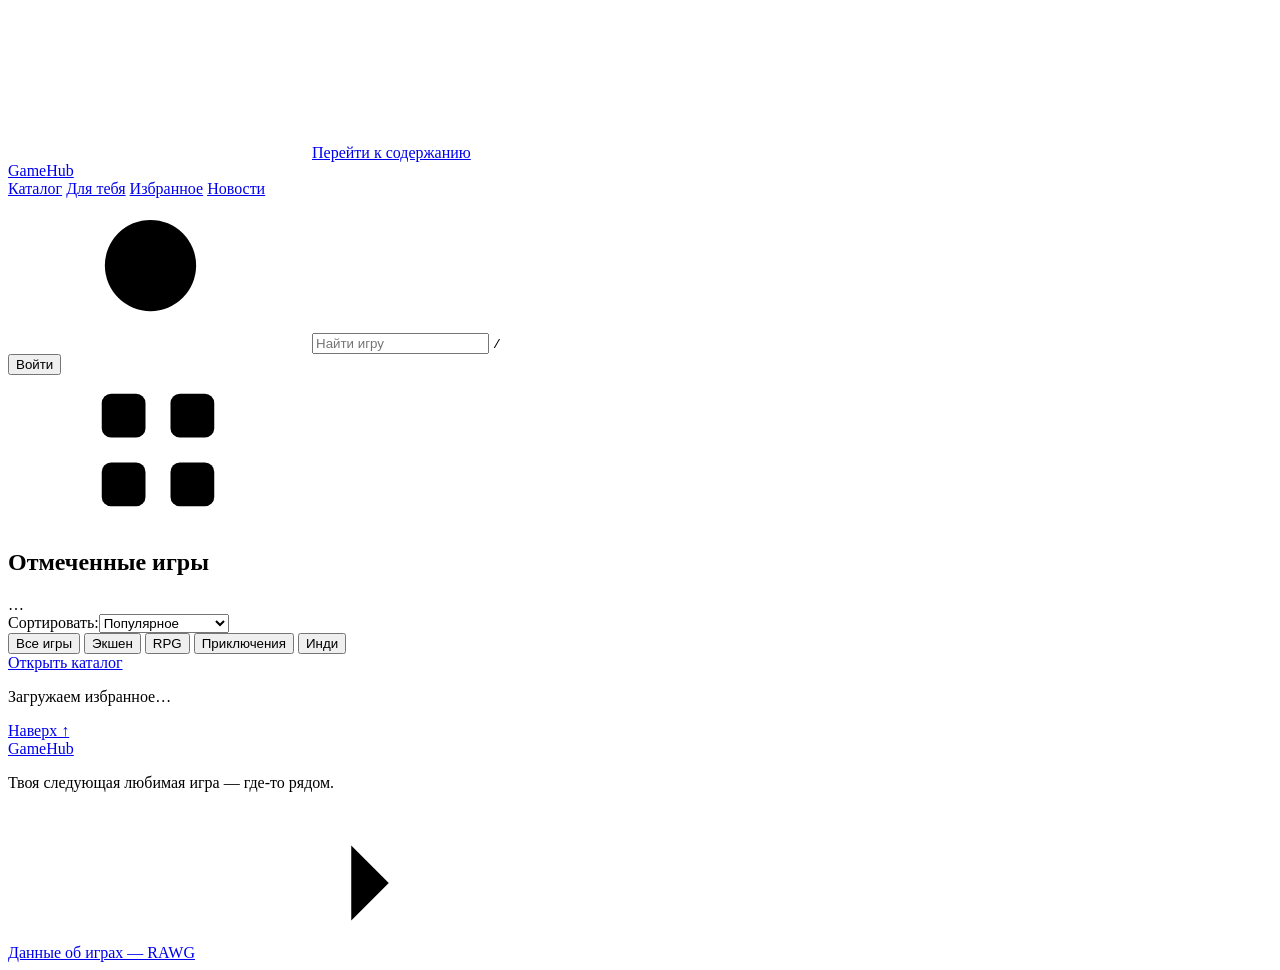
==== src/GameHub.Server/wwwroot/library.html @ 55d1efda "add 3 pages" ====
<!DOCTYPE html>
<html lang="ru">
<head>
    <meta charset="UTF-8">
    <meta name="viewport" content="width=device-width, initial-scale=1.0">
    <meta name="theme-color" content="#111314">
    <meta name="description" content="Открывай новые игры, собирай свою библиотеку и находи новые игровые миры с GameHub.">
    <title>Избранное — GameHub</title>
    <link rel="stylesheet" href="/css/main.css">
    <script type="module" src="/js/main.js"></script>
</head>
<body>
    <svg class="icon-definitions" xmlns="http://www.w3.org/2000/svg" aria-hidden="true">
        <symbol id="icon-search" viewBox="0 0 24 24"><circle cx="10.8" cy="10.8" r="7.3"/><path d="m16.2 16.2 4.6 4.6"/></symbol>
        <symbol id="icon-arrow" viewBox="0 0 24 24"><path d="M4 12h15m-6-6 6 6-6 6"/></symbol>
        <symbol id="icon-heart" viewBox="0 0 24 24"><path d="M20.4 4.9a5.3 5.3 0 0 0-7.5 0L12 5.8l-.9-.9a5.3 5.3 0 0 0-7.5 7.5L12 21l8.4-8.6a5.3 5.3 0 0 0 0-7.5Z"/></symbol>
        <symbol id="icon-star" viewBox="0 0 24 24"><path d="m12 3 2.8 5.7 6.3.9-4.6 4.5 1.1 6.3-5.6-3-5.6 3 1.1-6.3L3 9.6l6.3-.9Z"/></symbol>
        <symbol id="icon-chevron" viewBox="0 0 24 24"><path d="m9 5 7 7-7 7"/></symbol>
        <symbol id="icon-grid" viewBox="0 0 24 24"><rect x="3" y="3" width="7" height="7" rx="1.5"/><rect x="14" y="3" width="7" height="7" rx="1.5"/><rect x="3" y="14" width="7" height="7" rx="1.5"/><rect x="14" y="14" width="7" height="7" rx="1.5"/></symbol>
    </svg>

    <a class="skip-link" href="#main-content">Перейти к содержанию</a>

    <header class="site-header">
        <div class="header-inner">
            <a class="brand" href="/" aria-label="GameHub — главная">Game<span>Hub</span></a>
            <nav class="main-nav" aria-label="Основная навигация">
                <a href="/#catalog" data-nav="catalog">Каталог</a>
                <a href="/recommendations" data-nav="recommendations">Для тебя</a>
                <a href="/library" data-nav="library" class="is-active" aria-current="page">Избранное<span id="saved-count" class="saved-count" hidden>0</span></a>
                <a href="/#news" data-nav="news">Новости</a>
            </nav>
            <form id="search-form" class="search-form" role="search">
                <svg class="icon" aria-hidden="true"><use href="#icon-search"/></svg>
                <input id="game-search" type="search" name="q" placeholder="Найти игру" aria-label="Найти среди избранных игр" autocomplete="off">
                <kbd aria-hidden="true">/</kbd>
            </form>
            <div class="account-actions">
                <button id="account-entry" class="account-entry" type="button">Войти</button>
                <button id="account-logout" class="account-logout" type="button" hidden>Выйти</button>
            </div>
        </div>
    </header>

    <main id="main-content" data-current-page="library" tabindex="-1">
        <div class="page-container">
            <section id="catalog" class="section catalog" aria-labelledby="catalog-title">
                <div class="section-heading">
                    <div class="catalog-heading"><svg class="icon" aria-hidden="true"><use href="#icon-grid"/></svg><h1 id="catalog-title">Отмеченные игры</h1><span id="catalog-count" class="count-badge">…</span></div>
                    <label class="sort-control"><span>Сортировать:</span><select id="game-sort" aria-label="Сортировка игр"><option value="popular">Популярное</option><option value="rating">По Metacritic</option><option value="name">По названию</option><option value="newest">Сначала новинки</option></select></label>
                </div>
                <div class="catalog-toolbar">
                    <div class="genre-filters" role="group" aria-label="Фильтр по жанру">
                        <button class="filter-button is-active" type="button" data-genre="all" aria-pressed="true">Все игры</button>
                        <button class="filter-button" type="button" data-genre="action" aria-pressed="false">Экшен</button>
                        <button class="filter-button" type="button" data-genre="role-playing-games-rpg" aria-pressed="false">RPG</button>
                        <button class="filter-button" type="button" data-genre="adventure" aria-pressed="false">Приключения</button>
                        <button class="filter-button" type="button" data-genre="indie" aria-pressed="false">Инди</button>
                    </div>
                    <a class="favorite-filter" href="/#catalog">Открыть каталог</a>
                </div>
                <p id="catalog-status" class="section-note" role="status">Загружаем избранное…</p>
                <button id="retry-favorites" class="text-link" type="button" hidden>Повторить загрузку избранного</button>
                <div id="games" class="game-grid catalog-grid" aria-busy="true"></div>
                <div id="empty-state" class="empty-state" hidden><svg class="icon" aria-hidden="true"><use href="#icon-search"/></svg><h3 id="empty-title">Ничего не нашлось</h3><p id="empty-description">Попробуй другое название или выбери другой жанр.</p><button class="button button-primary" type="button" id="library-sign-in" hidden>Войти</button> <button class="button button-secondary" type="button" id="reset-filters">Сбросить фильтры</button></div>
                <div class="catalog-bottom">
                    <span id="loaded-count"></span>
                    <a class="text-link" href="#main-content">Наверх ↑</a>
                </div>
            </section>
        </div>
    </main>

    <footer class="site-footer"><div class="footer-inner"><a class="brand footer-brand" href="/">Game<span>Hub</span></a><p>Твоя следующая любимая игра — где-то рядом.</p><a href="https://rawg.io/" target="_blank" rel="noopener noreferrer">Данные об играх — RAWG<svg class="icon" aria-hidden="true"><use href="#icon-arrow"/></svg></a></div></footer>
    <dialog id="account-dialog" class="account-dialog" aria-labelledby="account-title">
        <div class="account-dialog-header">
            <h2 id="account-title">Вход в GameHub</h2>
            <button id="account-close" type="button" aria-label="Закрыть">×</button>
        </div>
        <p id="account-error" class="account-error" role="alert"></p>
        <form id="account-login" class="account-form" action="/login" method="post">
            <label>Email<input type="email" name="email" autocomplete="username" maxlength="120" required></label>
            <label>Пароль<input type="password" name="password" autocomplete="current-password" required></label>
            <button class="button button-primary" type="submit">Войти</button>
        </form>
        <form id="account-register" class="account-form" action="/register" method="post" hidden>
            <label>Ник<input type="text" name="nickname" autocomplete="nickname" maxlength="120" required></label>
            <label>Email<input type="email" name="email" autocomplete="username" maxlength="120" required></label>
            <label>Пароль<input type="password" name="password" autocomplete="new-password" required></label>
            <button class="button button-primary" type="submit">Зарегистрироваться</button>
        </form>
        <button id="account-switch" class="text-link account-switch" type="button">Создать аккаунт</button>
    </dialog>
    <div id="notification" class="notification" role="status" aria-live="polite"></div>
</body>
</html>
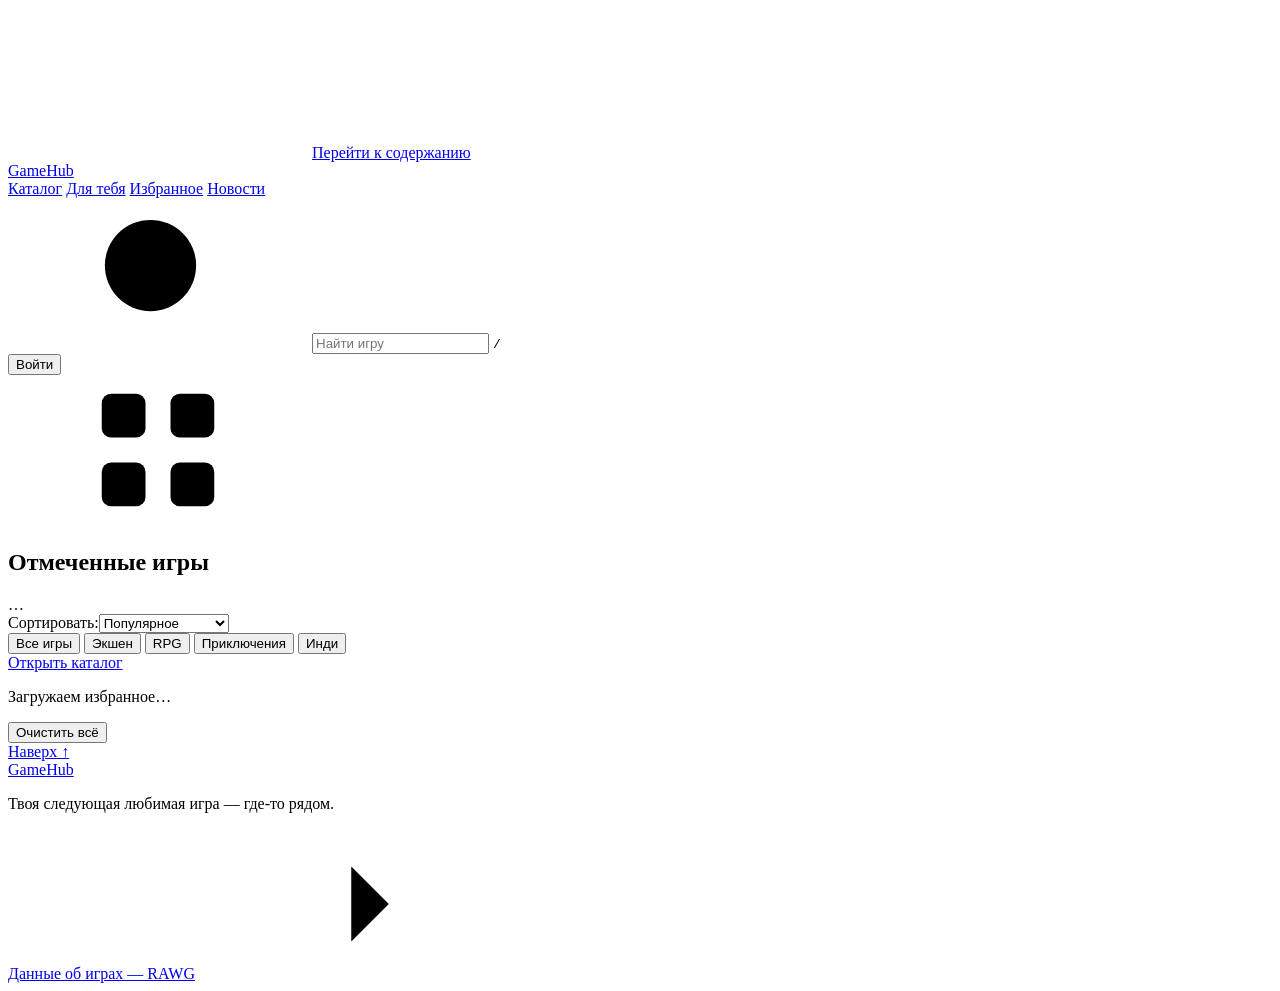
==== commit 030b7c0c: "add clear function" ====
--- a/src/GameHub.Server/wwwroot/library.html
+++ b/src/GameHub.Server/wwwroot/library.html
@@ -61,6 +61,9 @@
                 </div>
                 <p id="catalog-status" class="section-note" role="status">Загружаем избранное…</p>
                 <button id="retry-favorites" class="text-link" type="button" hidden>Повторить загрузку избранного</button>
+                <button id="clear-favorites" class="button button-secondary" type="button">
+                    Очистить всё
+                </button>
                 <div id="games" class="game-grid catalog-grid" aria-busy="true"></div>
                 <div id="empty-state" class="empty-state" hidden><svg class="icon" aria-hidden="true"><use href="#icon-search"/></svg><h3 id="empty-title">Ничего не нашлось</h3><p id="empty-description">Попробуй другое название или выбери другой жанр.</p><button class="button button-primary" type="button" id="library-sign-in" hidden>Войти</button> <button class="button button-secondary" type="button" id="reset-filters">Сбросить фильтры</button></div>
                 <div class="catalog-bottom">
